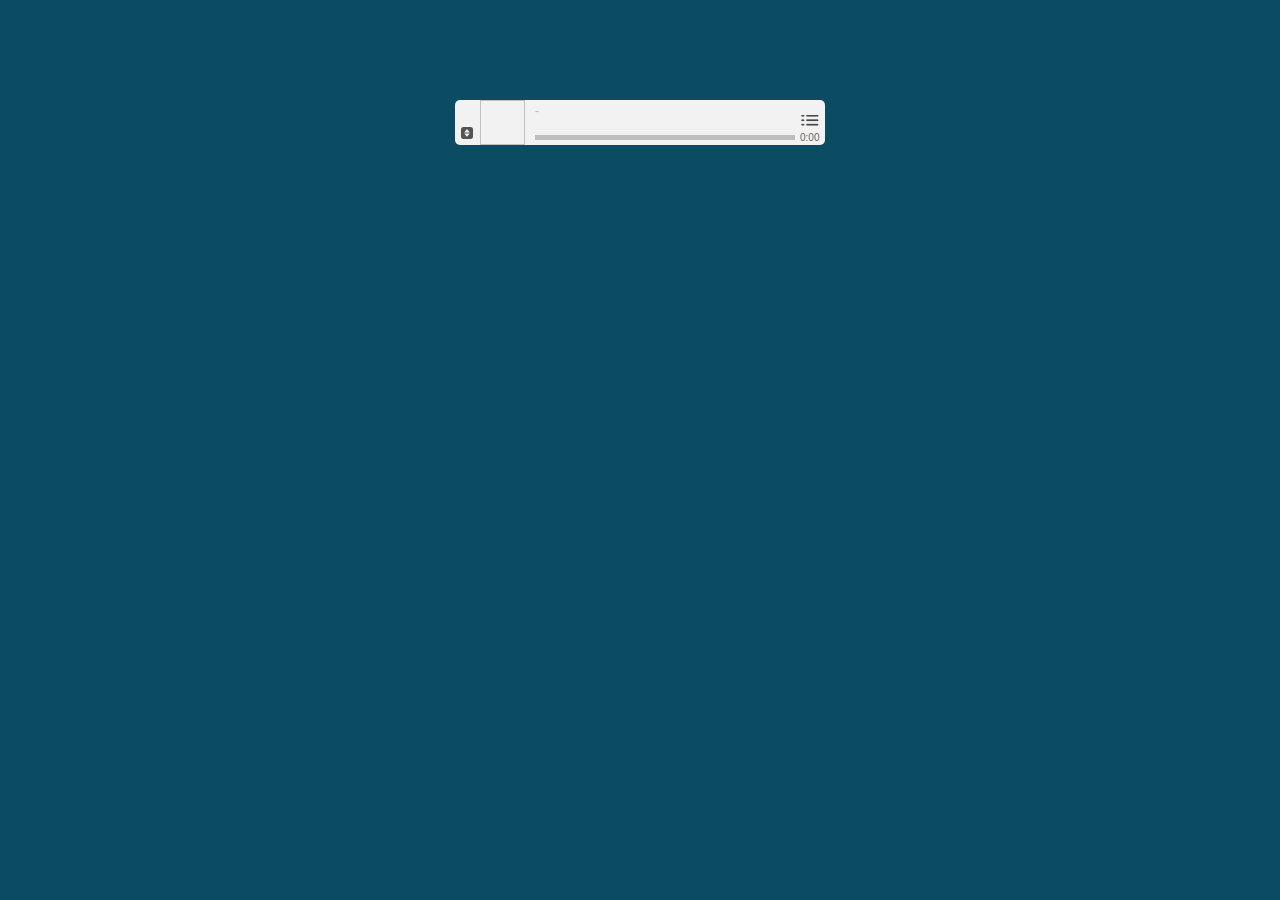
==== miniPlayer/index.html @ 1a336ab3 "Added first pass of mini player playback, this uses the current open playlist" ====
<!DOCTYPE html>
<html>
	<head>
		<title>Playlist with Amplitude.js</title>
		<script type="text/javascript" src="../js/plugins/amplitude.js"></script>
		<!-- jQuery only used to help with animations and NON Amplitude elements -->
		<script src="https://ajax.googleapis.com/ajax/libs/jquery/2.1.4/jquery.min.js"></script>

		<link rel="stylesheet" type="text/css" href="css/style.css"/>
	</head>
	<body>
		<!-- Start Top Header -->
		<div id="top-header" class="hidden-on-collapse">
			<div id="top-header-toggle" class="small-player-toggle-contract"></div>

			<div class="now-playing-title" amplitude-song-info="name"></div>
			<div class="album-information"><span amplitude-song-info="artist"></span> - <span amplitude-song-info="album"></span></div>
		</div>
		<!-- End Top Header -->

		<!-- Start Large Album Art -->
		<div id="top-large-album" class="hidden-on-collapse">
			<img id="large-album-art" amplitude-song-info="cover"/>
		</div>
		<!-- End Large Album Art -->

		<!-- Begin Small Player -->
		<div id="small-player">
			<!-- Begin Small Player Left -->
			<div id="small-player-left" class="hidden-on-expanded">
				<div id="small-player-toggle" class="small-player-toggle-expand"></div>
			</div>
			<!-- End Small Player Left -->

			<!-- Begin Small Player Album Art -->
			<img id="small-player-album-art" class="hidden-on-expanded" amplitude-song-info="cover"/>
			<!-- End Small Player Album Art -->

			<!-- Begin Small Player Middle -->
			<div id="small-player-middle" class="hidden-on-expanded">
				<div id="small-player-middle-top">
					<!-- Begin Controls Container -->
					<div id="small-player-middle-controls">
						<div class="amplitude-prev" id="middle-top-previous"></div>
						<div class="amplitude-play-pause amplitude-paused" amplitude-main-play-pause="true" id="middle-top-play-pause"></div>
						<div class="amplitude-next" id="middle-top-next"></div>
					</div>
					<!-- End Controls Container -->

					<!-- Begin Meta Container -->
					<div id="small-player-middle-meta">
						<div class="now-playing-title" amplitude-song-info="name"></div>
						<div class="album-information"><span amplitude-song-info="artist"></span> - <span amplitude-song-info="album"></span></div>
					</div>
					<!-- End Meta Container -->
				</div>

				<div id="small-player-middle-bottom">
					<div class="amplitude-song-time-visualization" amplitude-single-song-time-visualization="true" id="song-time-visualization"></div>
				</div>
			</div>
			<!-- End Small Player Middle -->

			<!-- Begin Small Player Right -->
			<div id="small-player-right" class="hidden-on-expanded">
				<div id="toggle-playlist" class="playlist-toggle"></div>
				<span class="current-time">
					<span class="amplitude-current-minutes" amplitude-single-current-minutes="true">0</span>:<span class="amplitude-current-seconds" amplitude-single-current-seconds="true">00</span>
				</span>
			</div>
			<!-- End Small Player Right -->

			<!-- Begin Small Player Full Bottom -->
			<div id="small-player-full-bottom" class="hidden-on-collapse">
				<div id="toggle-playlist-full" class="playlist-toggle"></div>
				<div id="small-player-full-bottom-controls">
					<div class="amplitude-prev" id="middle-bottom-previous"></div>
					<div class="amplitude-play-pause amplitude-paused" amplitude-main-play-pause="true" id="small-player-bottom-play-pause"></div>
					<div class="amplitude-next" id="middle-top-next"></div>
				</div>
				<div id="small-player-full-bottom-info">
					<span class="current-time">
						<span class="amplitude-current-minutes" amplitude-single-current-minutes="true">0</span>:<span class="amplitude-current-seconds" amplitude-single-current-seconds="true">00</span>
					</span>

					<div class="amplitude-song-time-visualization" amplitude-single-song-time-visualization="true" id="song-time-visualization-large"></div>

					<span class="time-duration">
						<span class="amplitude-duration-minutes" amplitude-single-duration-minutes="true">0</span>:<span class="amplitude-duration-seconds" amplitude-single-duration-seconds="true">00</span>
					</span>
				</div>
			</div>
			<!-- End Small Player Full Bottom -->
		</div>
		<!-- End Small Player -->

		<!-- Begin Playlist -->
		<div id="small-player-playlist">
			<div id="playlistInfo" class="information">
				Playlist
				<hr>
			</div>

			<!-- <div class="amplitude-song-container amplitude-play-pause playlist-item" amplitude-song-index="0">
				<img src="images/theweatherman.jpg" class="album-art"/>
				<div class="playlist-meta">
					<div class="now-playing-title">Living Proof</div>
					<div class="album-information">Gregory Alan Isakov - The Weatherman</span></div>
				</div>
				<div style="clear: both;"></div>
			</div>
			<div class="amplitude-song-container amplitude-play-pause playlist-item" amplitude-song-index="1">
				<img src="images/roomsforadelaide.jpg" class="album-art"/>
				<div class="playlist-meta">
					<div class="now-playing-title">Rooms</div>
					<div class="album-information">Mia and Jonah - Rooms For Adelaide</span></div>
				</div>
				<div style="clear: both;"></div>
			</div>
			<div class="amplitude-song-container amplitude-play-pause playlist-item" amplitude-song-index="2">
				<img src="images/thesuburbs.jpeg" class="album-art"/>
				<div class="playlist-meta">
					<div class="now-playing-title">Suburban War</div>
					<div class="album-information">The Arcade Fire - The Suburbs</span></div>
				</div>
				<div style="clear: both;"></div>
			</div> -->
		</div>
		<!-- End Playlist -->
	</body>
	<script type="text/javascript">

        //get existing playlist data for amp init and html
		//use json parse to ensure a non quoted string gets passed to amplitude init
        var ampInitJSON = JSON.parse(window.opener.$("#ampPlaylistInfo").attr("ampJSON"));
        var ampInitHTML = window.opener.$("#ampPlaylistInfo").attr("ampHTML");
        $(ampInitHTML).insertAfter("#playlistInfo");
        Amplitude.init(ampInitJSON);

        // Amplitude.init({
		// 	"songs": [
		// 		{
		// 			"name": "Living Proof",
		// 			"artist": "Gregory Alan Isakov",
		// 			"album": "The Weatherman",
		// 			"url": "http://a1537.phobos.apple.com/us/r30/Music4/v4/60/af/eb/60afeba7-f8d9-a920-ff5b-b8666fdc2de4/mzaf_3379426683594665460.plus.aac.p.m4a",
		// 			"live": false,
		// 			"cover_art_url": "images/theweatherman.jpg"
		// 		},
		// 		{
		// 			"name": "Rooms",
		// 			"artist": "Mia and Jonah",
		// 			"album": "Rooms For Adelaide",
		// 			"url": "http://a656.phobos.apple.com/us/r30/Music/2d/d1/52/mzm.oymgnziu.aac.p.m4a",
		// 			"live": false,
		// 			"cover_art_url": "images/roomsforadelaide.jpg"
		// 		},
		// 		{
		// 			"name": "Suburban War",
		// 			"artist": "The Arcade Fire",
		// 			"album": "The Suburbs",
		// 			"url": "https://p.scdn.co/mp3-preview/f5b1bef707e8be7052a1efa5a39555c48e913d36",
		// 			"live": false,
		// 			"cover_art_url": "images/thesuburbs.jpeg"
		// 		}
		// 	],
		// 	"default_album_art": "images/no-cover-large.png"
		// });

		var expanded = false;
		var playlistEpxanded = false;
		/*
			jQuery Visual Helpers
		*/
		$('#small-player').hover(function(){
			$('#small-player-middle-controls').show();
			$('#small-player-middle-meta').hide();
		}, function(){
			$('#small-player-middle-controls').hide();
			$('#small-player-middle-meta').show();

		});

		$('#top-large-album').hover(function(){
			$('#top-header').show();
			$('#small-player').show();
		}, function(){
			if( !$('#top-header').is(':hover') && !$('#small-player').is(':hover') ){
				$('#top-header').fadeOut(1000);
				$('#small-player').fadeOut(1000);
			}
		});

		$('#top-header').hover(function(){
			$('#top-header').show();
			$('#small-player').show();
		}, function(){

		});

		/*
			Toggles Album Art
		*/
		$('#small-player-toggle').click(function(){
			$('.hidden-on-collapse').show();
			$('.hidden-on-expanded').hide();
			/*
				Is expanded
			*/
			expanded = true;

			$('#small-player').css('border-top-left-radius', '0px');
			$('#small-player').css('border-top-right-radius', '0px');
		});

		$('#top-header-toggle').click(function(){
			$('.hidden-on-collapse').hide();
			$('.hidden-on-expanded').show();
			/*
				Is collapsed
			*/
			expanded = false;

			$('#small-player').css('border-top-left-radius', '5px');
			$('#small-player').css('border-top-right-radius', '5px');
		});

		$('.playlist-toggle').click(function(){
			if( playlistEpxanded ){
				$('#small-player-playlist').hide();

				$('#small-player').css('border-bottom-left-radius', '5px');
				$('#small-player').css('border-bottom-right-radius', '5px');

				$('#large-album-art').css('border-bottom-left-radius', '5px');
				$('#large-album-art').css('border-bottom-right-radius', '5px');

				playlistEpxanded = false;
			}else{
				$('#small-player-playlist').show();

				$('#small-player').css('border-bottom-left-radius', '0px');
				$('#small-player').css('border-bottom-right-radius', '0px');

				$('#large-album-art').css('border-bottom-left-radius', '0px');
				$('#large-album-art').css('border-bottom-right-radius', '0px');

				playlistEpxanded = true;
			}
		})
	</script>
</html>
---- miniPlayer/css/style.css ----
/* http://meyerweb.com/eric/tools/css/reset/
   v2.0 | 20110126
   License: none (public domain)
*/

html, body, div, span, applet, object, iframe,
h1, h2, h3, h4, h5, h6, p, blockquote, pre,
a, abbr, acronym, address, big, cite, code,
del, dfn, em, img, ins, kbd, q, s, samp,
small, strike, strong, sub, sup, tt, var,
b, u, i, center,
dl, dt, dd, ol, ul, li,
fieldset, form, label, legend,
table, caption, tbody, tfoot, thead, tr, th, td,
article, aside, canvas, details, embed,
figure, figcaption, footer, header, hgroup,
menu, nav, output, ruby, section, summary,
time, mark, audio, video {
    margin: 0;
    padding: 0;
    border: 0;
    font-size: 100%;
    font: inherit;
    vertical-align: baseline;
}
/* HTML5 display-role reset for older browsers */
article, aside, details, figcaption, figure,
footer, header, hgroup, menu, nav, section {
    display: block;
}
body {
    line-height: 1;
}
ol, ul {
    list-style: none;
}
blockquote, q {
    quotes: none;
}
blockquote:before, blockquote:after,
q:before, q:after {
    content: '';
    content: none;
}
table {
    border-collapse: collapse;
    border-spacing: 0;
}

/*
	Body
*/
body{
	background-color: #0B4C63;
    padding-top: 100px;
}
/*
    State hidden
*/
div.hidden-on-collapse{
    display: none;
}

/*
    Top Header
*/
div#top-header{
    background-color: #f2f2f2;
    border-top-left-radius: 5px;
    border-top-right-radius: 5px;
    width: 370px;
    height: 40px;
    margin: auto;
    text-align: center;
    line-height: 20px;
    padding-top: 10px;
    position: relative;
    margin-bottom: -50px;
}

/*
    Large album container
*/
div#top-large-album{
    width: 370px;
    height: 370px;
    margin: auto;
    z-index: 0;
}

/*
    Large Album Art
*/
img#large-album-art{
    width: 370px;
    height: 370px;
    border-radius: 5px;
}

/*
	Small Player
*/
div#small-player{
	width: 370px;
	height: 45px;
	background-color: #f2f2f2;
	border-radius: 5px;
    margin: auto;
    z-index: 99999;
    position: relative;
}

/*
   Small Player Left
*/
div#small-player-left{
    height: 45px;
    width: 25px;
    float: left;
}

/*
    Expand and Contract Album Art
*/
div.small-player-toggle-expand{
    background-image: url('../images/iTunes-Expand.svg');
    background-repeat: no-repeat;
    background-size: 100%;
    cursor: pointer;
    width: 12px;
    height: 12px;
    margin-left: 6px;
    margin-top: 27px;
}

div.small-player-toggle-contract{
    background-image: url('../images/iTunes-Contract.svg');
    background-repeat: no-repeat;
    background-size: 100%;
    cursor: pointer;
    width: 12px;
    height: 12px;
    margin-left: 6px;
    position: absolute;
    bottom: 6px;
}

/*
    Small Player Album Art
*/
img#small-player-album-art{
    width: 45px;
    height: 45px;
    float: left;
}

/*
    Small Player Middle
*/
div#small-player-middle{
    margin-left: 10px;
    margin-top: 5px;
    margin-right: 5px;
    margin-bottom: 5px;
    width: 260px;
    height: 30px;
    float: left;
    cursor: pointer;
}
div#small-player-middle-top{
    width: 260px;
    float: left;
    height: 30px;
}
div#small-player-middle-bottom{
    width: 260px;
    float: left;
}

/*
    Small Player Middle Meta
*/
div#small-player-middle-controls{
    display: none;
    width: 72px;
    margin: auto;
}
/*
    Small Player Right
*/
div#small-player-right{
    width: 25px;
    float: left;
}

/*
    Playlist Icon
*/
div#toggle-playlist{
    background-image: url('../images/black-playlist.png');
    background-repeat: no-repeat;
    background-size: 100%;
    width: 20px;
    height: 15px;
    margin-top: 13px;
    cursor: pointer;
}
div#toggle-playlist-full{
    background-image: url('../images/black-playlist.png');
    background-repeat: no-repeat;
    background-size: 100%;
    width: 20px;
    height: 15px;
    cursor: pointer;
    position: absolute;
    right: 10px;
    top: 12px;
}

/*
    Small Player Full Bottom
*/
div#small-player-full-bottom{
    padding-top: 5px;
    margin-top: -45px;
}

/*
    Small Player Full Bottom Controls
*/
div#small-player-full-bottom-controls{
    width: 72px;
    margin: auto;
}

/*
    Small Player Full Bottom Info
*/
div#small-player-full-bottom-info{
    margin: auto;
    margin-top: -7px;
    width: 350px;
    clear: both;
}
div#small-player-full-bottom-info span.current-time{
    display: block;
    float: left;
    margin-top: -3px;
    margin-right: 3px;
}
div#small-player-full-bottom-info span.time-duration{
    display: block;
    float: left;
    margin-top: -3px;
    margin-left: 3px;
}
/*
    Previous
*/
div#middle-top-previous{
    height: 20px;
    width: 23px;
    cursor: pointer;
    background-image: url('../images/black-prev.png');
    background-repeat: no-repeat;
    background-size: 100%;
    float: left;
    margin-top: 8px;
    margin-right: 3px;
}
div#middle-bottom-previous{
    height: 20px;
    width: 23px;
    cursor: pointer;
    background-image: url('../images/black-prev.png');
    background-repeat: no-repeat;
    background-size: 100%;
    float: left;
    margin-top: 8px;
    margin-right: 3px;
}
/*
    Play Pause
*/
div#middle-top-play-pause.amplitude-play-pause{
    height: 23px;
    width: 20px;
    cursor: pointer;
    margin-top: 5px;
    float: left;
}
div#middle-top-play-pause.amplitude-paused{
    background-image: url('../images/black-play.png');
    background-repeat: no-repeat;
    background-size: 100%;
}
div#middle-top-play-pause.amplitude-playing{
    background-image: url('../images/black-pause.png');
    background-repeat: no-repeat;
    background-size: 100%;
}

div#small-player-bottom-play-pause.amplitude-play-pause{
    margin: auto;
    height: 23px;
    width: 20px;
    cursor: pointer;
    margin-top: 5px;
    float: left;
}
div#small-player-bottom-play-pause.amplitude-paused{
    background-image: url('../images/black-play.png');
    background-repeat: no-repeat;
    background-size: 100%;
}
div#small-player-bottom-play-pause.amplitude-playing{
    background-image: url('../images/black-pause.png');
    background-repeat: no-repeat;
    background-size: 100%;
}

/*
    Next
*/
div#middle-top-next{
    height: 20px;
    width: 23px;
    cursor: pointer;
    background-image: url('../images/black-next.png');
    background-repeat: no-repeat;
    background-size: 100%;
    float: left;
    margin-top: 8px;
    margin-left: 3px;
}
div#middle-bottom-next{
    height: 20px;
    width: 23px;
    cursor: pointer;
    background-image: url('../images/black-next.png');
    background-repeat: no-repeat;
    background-size: 100%;
    float: left;
    margin-top: 8px;
    margin-left: 3px;
}
/*
    Song Time Visualization
*/
div#song-time-visualization{
    width: 260px;
    height: 5px;
    background-color: #bebebe;
}
div#song-time-visualization div.amplitude-song-time-visualization-status{
    background-color: #676261;
    height: 5px;
}

div#song-time-visualization-large{
    width: 304px;
    height: 5px;
    background-color: #bebebe;
    display: inline-block;
    vertical-align: middle;
    float: left;
}
div#song-time-visualization-large div.amplitude-song-time-visualization-status{
    background-color: #676261;
    height: 5px;
}

/*
    Now Playing Information
*/
div.now-playing-title{
    font-family: "HelveticaNeue-Light", "Helvetica Neue Light", "Helvetica Neue", Helvetica, Arial, "Lucida Grande", sans-serif;
    font-weight: 300;
    font-size: 12px;
    color: #676261;
    line-height: 14px;
}
div.album-information{
    font-family: "HelveticaNeue-Light", "Helvetica Neue Light", "Helvetica Neue", Helvetica, Arial, "Lucida Grande", sans-serif;
    font-weight: 300;
    font-size: 12px;
    color: #bebebe;
}
/*
    Current song time
*/
span.current-time{
    font-family: "HelveticaNeue-Light", "Helvetica Neue Light", "Helvetica Neue", Helvetica, Arial, "Lucida Grande", sans-serif;
    font-weight: 300;
    font-size: 10px;
    color: #676261;
}

/*
   Duration
*/
span.time-duration{
    font-family: "HelveticaNeue-Light", "Helvetica Neue Light", "Helvetica Neue", Helvetica, Arial, "Lucida Grande", sans-serif;
    font-weight: 300;
    font-size: 10px;
    color: #676261;
}

/*
    Playlist
*/
div#small-player-playlist{
    width: 370px;
    height: 40px;
    margin: auto;
    border-bottom-left-radius: 5px;
    border-bottom-right-radius: 5px;
    background-color: #f4f4f4;
    padding-top: 15px;
    height: 200px;
    overflow-y: scroll;
    display: none;
}
div.information{
    padding: 0px 20px;
    font-family: "HelveticaNeue-Light", "Helvetica Neue Light", "Helvetica Neue", Helvetica, Arial, "Lucida Grande", sans-serif;
    font-weight: 300;
    font-size: 20px;
    color: #676261;
}
/*
    Playlist Items
*/
div.playlist-item{
    padding: 5px 20px;
    cursor: pointer;
    clear: both;
}
div.playlist-item.amplitude-active-song-container{
    background-color: #eee;
}
div.playlist-item img.album-art{
    width: 45px;
    height: 45px;
    float: left;
}
div.playlist-meta{
    float: left;
    padding-left: 10px;
    padding-top: 8px;
}
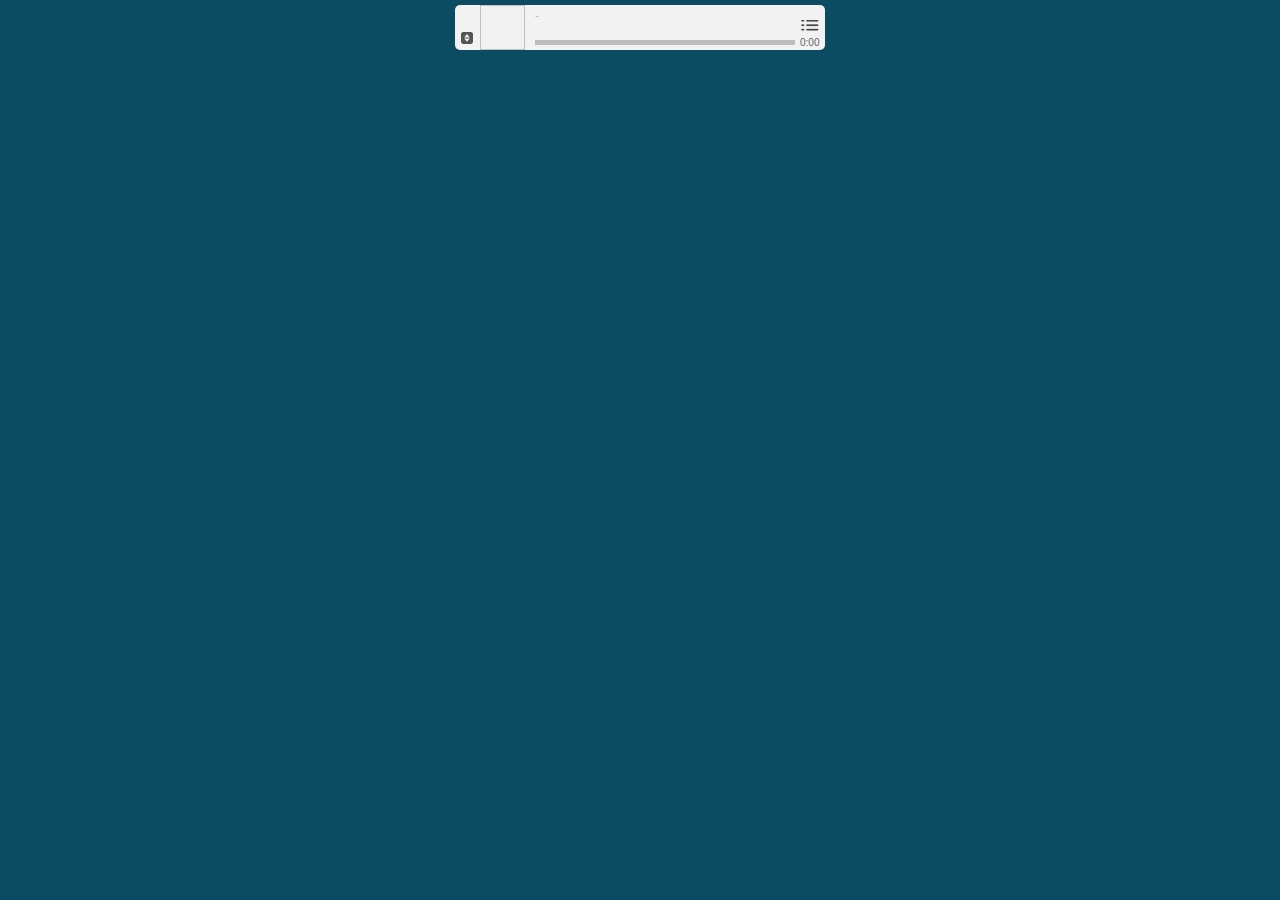
==== commit 2f7595b4: "Added support for cover art in mini player, started implementation for custom callbacks with amplitu" ====
--- a/miniPlayer/index.html
+++ b/miniPlayer/index.html
@@ -5,6 +5,8 @@
 		<script type="text/javascript" src="../js/plugins/amplitude.js"></script>
 		<!-- jQuery only used to help with animations and NON Amplitude elements -->
 		<script src="https://ajax.googleapis.com/ajax/libs/jquery/2.1.4/jquery.min.js"></script>
+		<!--custom callback functions for amplitude js -->
+		<script type="text/javascript" src="../js/aplitudeCallbacks.js"></script>
 
 		<link rel="stylesheet" type="text/css" href="css/style.css"/>
 	</head>
--- a/miniPlayer/css/style.css
+++ b/miniPlayer/css/style.css
@@ -52,7 +52,7 @@
 */
 body{
 	background-color: #0B4C63;
-    padding-top: 100px;
+    padding-top: 5px;
 }
 /*
     State hidden
